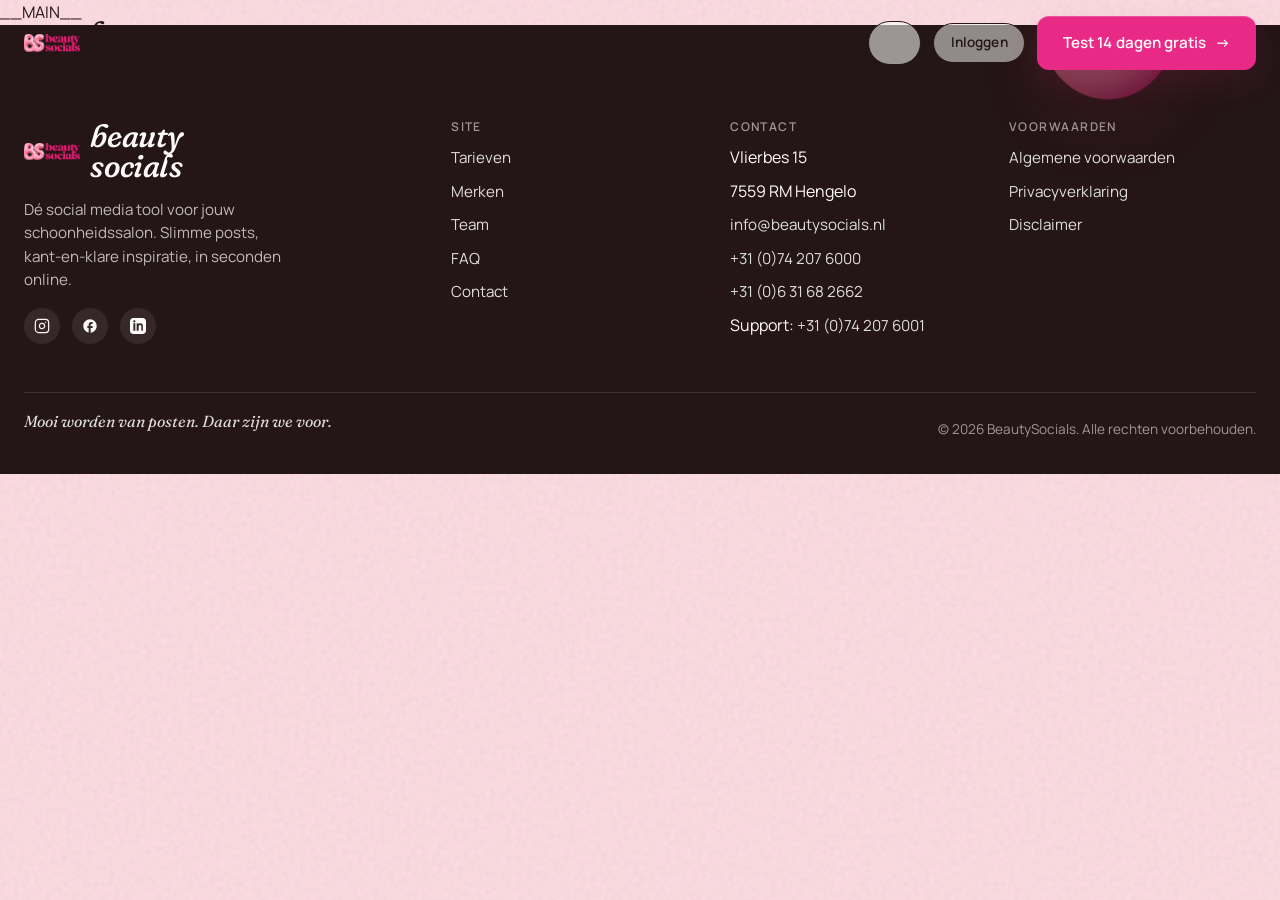
==== _template.html @ a3d49ba5 "Initial commit: BeautySocials marketingsite 6 pagina (homepage, tarieven, merken, team, FAQ, contact" ====
<!doctype html>
<html lang="nl">
<head>
  <meta charset="utf-8" />
  <meta name="viewport" content="width=device-width, initial-scale=1" />
  <meta name="theme-color" content="#f4cad6" />
  <title>__TITLE__ — BeautySocials</title>
  <meta name="description" content="__DESCRIPTION__" />
  <link rel="icon" type="image/png" href="assets/images/logo-bs-roze.png" />
  <link rel="preconnect" href="https://fonts.googleapis.com" />
  <link rel="preconnect" href="https://fonts.gstatic.com" crossorigin />
  <link
    href="https://fonts.googleapis.com/css2?family=Fraunces:ital,opsz,wght,SOFT,WONK@0,9..144,300..900,30..100,0..1;1,9..144,300..900,30..100,0..1&family=Manrope:wght@400..800&display=swap"
    rel="stylesheet"
  />
  <link rel="stylesheet" href="assets/css/styles.css" />
</head>
<body>
  <header class="site-header">
    <div class="wrap nav-row">
      <a class="brand" href="index.html" aria-label="BeautySocials home">
        <img class="brand-logo" src="assets/images/logo-bs-roze.png" alt="" />
        <span class="brand-text">beauty<br />socials</span>
      </a>
      <nav class="nav-primary" aria-label="Hoofdnavigatie">
        <a href="tarieven.html" __ACTIVE_TARIEVEN__>Tarieven</a>
        <a href="merken.html" __ACTIVE_MERKEN__>Merken</a>
        <a href="team.html" __ACTIVE_TEAM__>Team</a>
        <a href="faq.html" __ACTIVE_FAQ__>FAQ</a>
        <a href="contact.html" __ACTIVE_CONTACT__>Contact</a>
      </nav>
      <div class="nav-cta">
        <a href="tel:+31742076000" class="btn btn-icon" aria-label="Bel ons">
          <svg width="18" height="18" viewBox="0 0 24 24" fill="none" stroke="currentColor" stroke-width="1.8" stroke-linecap="round" stroke-linejoin="round" aria-hidden="true">
            <path d="M22 16.92v3a2 2 0 0 1-2.18 2 19.79 19.79 0 0 1-8.63-3.07 19.5 19.5 0 0 1-6-6 19.79 19.79 0 0 1-3.07-8.67A2 2 0 0 1 4.11 2h3a2 2 0 0 1 2 1.72 12.84 12.84 0 0 0 .7 2.81 2 2 0 0 1-.45 2.11L8.09 9.91a16 16 0 0 0 6 6l1.27-1.27a2 2 0 0 1 2.11-.45 12.84 12.84 0 0 0 2.81.7A2 2 0 0 1 22 16.92z" />
          </svg>
        </a>
        <a href="#login" class="btn btn-pill">Inloggen</a>
        <a href="contact.html#trial" class="btn btn-primary" data-magnetic>
          Test 14 dagen gratis
          <span class="btn-arrow">→</span>
        </a>
        <button class="nav-toggle" aria-label="Menu openen of sluiten" aria-expanded="false">
          <span></span><span></span><span></span>
        </button>
      </div>
    </div>
  </header>

  <div class="mobile-menu" aria-hidden="true">
    <a href="tarieven.html">Tarieven</a>
    <a href="merken.html">Merken</a>
    <a href="team.html">Team</a>
    <a href="faq.html">FAQ</a>
    <a href="contact.html">Contact</a>
    <div class="menu-cta">
      <a href="#login" class="btn btn-pill">Inloggen</a>
      <a href="contact.html#trial" class="btn btn-primary">Test 14 dagen gratis</a>
    </div>
  </div>

  <main>
    __MAIN__
  </main>

  <footer class="site-footer">
    <span class="bubble footer-bubble float-c delay-2" data-bubble="blob" style="--rot:-12deg; width:140px; height:140px; top:-60px; right:8%; opacity:0.4;"></span>
    <div class="wrap">
      <div class="footer-grid">
        <div class="footer-brand">
          <a class="brand" href="index.html" aria-label="BeautySocials home">
            <img class="brand-logo" src="assets/images/logo-bs-roze.png" alt="" />
            <span class="brand-text" style="color: var(--paper);">beauty<br />socials</span>
          </a>
          <p>Dé social media tool voor jouw schoonheidssalon. Slimme posts, kant-en-klare inspiratie, in seconden online.</p>
          <div class="socials" aria-label="Volg ons">
            <a href="#" aria-label="Instagram">
              <svg viewBox="0 0 24 24" fill="none" stroke="currentColor" stroke-width="1.8" stroke-linecap="round" stroke-linejoin="round" aria-hidden="true"><rect x="2" y="2" width="20" height="20" rx="5" ry="5"/><path d="M16 11.37A4 4 0 1 1 12.63 8 4 4 0 0 1 16 11.37z"/><line x1="17.5" y1="6.5" x2="17.51" y2="6.5"/></svg>
            </a>
            <a href="#" aria-label="Facebook">
              <svg viewBox="0 0 24 24" fill="currentColor" aria-hidden="true"><path d="M22 12c0-5.52-4.48-10-10-10S2 6.48 2 12c0 4.84 3.44 8.87 8 9.8V15H8v-3h2V9.5C10 7.57 11.57 6 13.5 6H16v3h-2c-.55 0-1 .45-1 1v2h3v3h-3v6.95c5.05-.5 9-4.76 9-9.95z"/></svg>
            </a>
            <a href="#" aria-label="LinkedIn">
              <svg viewBox="0 0 24 24" fill="currentColor" aria-hidden="true"><path d="M19 0h-14c-2.76 0-5 2.24-5 5v14c0 2.76 2.24 5 5 5h14c2.76 0 5-2.24 5-5v-14c0-2.76-2.24-5-5-5zm-11 19h-3v-11h3v11zm-1.5-12.27c-.97 0-1.75-.79-1.75-1.76s.78-1.76 1.75-1.76 1.75.79 1.75 1.76-.78 1.76-1.75 1.76zm13.5 12.27h-3v-5.6c0-1.34-.03-3.07-1.87-3.07-1.87 0-2.16 1.46-2.16 2.97v5.7h-3v-11h2.88v1.5h.04c.4-.76 1.38-1.56 2.84-1.56 3.04 0 3.6 2 3.6 4.6v6.46z"/></svg>
            </a>
          </div>
        </div>
        <div class="footer-col">
          <h5>Site</h5>
          <ul>
            <li><a href="tarieven.html">Tarieven</a></li>
            <li><a href="merken.html">Merken</a></li>
            <li><a href="team.html">Team</a></li>
            <li><a href="faq.html">FAQ</a></li>
            <li><a href="contact.html">Contact</a></li>
          </ul>
        </div>
        <div class="footer-col">
          <h5>Contact</h5>
          <ul>
            <li>Vlierbes 15</li>
            <li>7559 RM Hengelo</li>
            <li><a href="mailto:info@beautysocials.nl">info@beautysocials.nl</a></li>
            <li><a href="tel:+31742076000">+31 (0)74 207 6000</a></li>
            <li><a href="tel:+31631682662">+31 (0)6 31 68 2662</a></li>
            <li>Support: <a href="tel:+31742076001">+31 (0)74 207 6001</a></li>
          </ul>
        </div>
        <div class="footer-col">
          <h5>Voorwaarden</h5>
          <ul>
            <li><a href="#">Algemene voorwaarden</a></li>
            <li><a href="#">Privacyverklaring</a></li>
            <li><a href="#">Disclaimer</a></li>
          </ul>
        </div>
      </div>
      <div class="footer-bottom">
        <p class="one-liner">Mooi worden van posten. Daar zijn we voor.</p>
        <span>© 2026 BeautySocials. Alle rechten voorbehouden.</span>
      </div>
    </div>
  </footer>

  <script src="assets/js/main.js" defer></script>
</body>
</html>
---- assets/css/styles.css ----
/* ============================================================
   BeautySocials — design tokens en globale stijlen
   ============================================================ */

:root {
  /* Roze schaal */
  --blush-50:   oklch(0.985 0.008 8);
  --blush-100:  oklch(0.965 0.020 8);
  --blush-200:  oklch(0.935 0.040 6);
  --blush-300:  oklch(0.890 0.065 6);
  --blush-400:  oklch(0.820 0.090 4);
  --blush-500:  oklch(0.720 0.140 2);
  --bs-pink:    oklch(0.620 0.230 358);
  --bs-pink-deep: oklch(0.510 0.240 0);
  --bs-pink-soft: oklch(0.770 0.180 6);

  /* Neutralen — getint */
  --ink:        oklch(0.215 0.025 12);
  --ink-soft:   oklch(0.380 0.030 12);
  --mute:       oklch(0.620 0.020 14);
  --paper:      oklch(0.992 0.005 30);
  --paper-warm: oklch(0.978 0.012 30);

  /* Functioneel */
  --success:    oklch(0.700 0.150 155);

  /* Typografie */
  --font-display: "Fraunces", "Times New Roman", Georgia, serif;
  --font-body:    "Manrope", -apple-system, BlinkMacSystemFont, "Segoe UI", system-ui, sans-serif;

  /* Schaal */
  --fs-xs:    0.75rem;
  --fs-sm:    0.875rem;
  --fs-base:  1rem;
  --fs-md:    1.1875rem;
  --fs-lg:    1.5rem;
  --fs-xl:    2rem;
  --fs-2xl:   2.75rem;
  --fs-3xl:   3.75rem;
  --fs-4xl:   5.5rem;
  --fs-5xl:   7.5rem;
  --fs-6xl:   10rem;

  /* Spacing */
  --s-1:   0.25rem;
  --s-2:   0.5rem;
  --s-3:   0.75rem;
  --s-4:   1rem;
  --s-5:   1.5rem;
  --s-6:   2rem;
  --s-7:   3rem;
  --s-8:   4.5rem;
  --s-9:   6rem;
  --s-10:  9rem;
  --s-11:  12rem;
  --s-12:  15rem;

  /* Layout */
  --max-wide:  80rem;
  --max-text:  55rem;
  --max-form:  40rem;

  /* Radii */
  --r-sm:  6px;
  --r-md:  12px;
  --r-lg:  20px;
  --r-xl:  32px;
  --r-pill: 999px;

  /* Schaduwen — roze-getint */
  --shadow-1: 0 2px 6px oklch(0.55 0.18 4 / 0.08);
  --shadow-2: 0 12px 32px oklch(0.55 0.18 4 / 0.14);
  --shadow-3: 0 28px 60px oklch(0.55 0.18 4 / 0.22);
  --shadow-glow: 0 0 80px oklch(0.62 0.23 358 / 0.35);

  /* Easing en timings */
  --ease-out: cubic-bezier(0.16, 1, 0.3, 1);
  --ease-in-out: cubic-bezier(0.83, 0, 0.17, 1);
  --t-1: 200ms;
  --t-2: 380ms;
  --t-3: 700ms;
  --t-4: 1200ms;
}

/* ============================================================
   Reset & basics
   ============================================================ */

*, *::before, *::after { box-sizing: border-box; }

html {
  -webkit-text-size-adjust: 100%;
  text-rendering: optimizeLegibility;
  -webkit-font-smoothing: antialiased;
  -moz-osx-font-smoothing: grayscale;
  scroll-behavior: smooth;
}

body {
  margin: 0;
  font-family: var(--font-body);
  font-size: var(--fs-base);
  line-height: 1.55;
  color: var(--ink);
  background: var(--blush-200);
  font-weight: 400;
  overflow-x: hidden;
  /* Subtiele grain overlay */
  position: relative;
}

body::before {
  content: "";
  position: fixed;
  inset: 0;
  background-image: url("data:image/svg+xml;utf8,<svg xmlns='http://www.w3.org/2000/svg' viewBox='0 0 200 200'><filter id='n'><feTurbulence type='fractalNoise' baseFrequency='0.85' numOctaves='2' stitchTiles='stitch'/><feColorMatrix values='0 0 0 0 0 0 0 0 0 0 0 0 0 0 0 0 0 0 0.6 0'/></filter><rect width='100%25' height='100%25' filter='url(%23n)' opacity='0.5'/></svg>");
  opacity: 0.18;
  mix-blend-mode: multiply;
  pointer-events: none;
  z-index: 1;
}

main, header, footer, section {
  position: relative;
  z-index: 2;
}

img, svg, video {
  display: block;
  max-width: 100%;
  height: auto;
}

a {
  color: inherit;
  text-decoration: none;
  transition: color var(--t-1) var(--ease-out);
}

a:hover {
  color: var(--bs-pink-deep);
}

button {
  font-family: inherit;
  font-size: inherit;
  border: 0;
  background: none;
  color: inherit;
  cursor: pointer;
  padding: 0;
}

ul, ol { padding: 0; margin: 0; list-style: none; }

p { margin: 0 0 1rem; max-width: var(--max-text); }

h1, h2, h3, h4, h5 {
  font-family: var(--font-display);
  font-weight: 500;
  font-style: italic;
  font-variation-settings: "opsz" 96, "SOFT" 100, "WONK" 1;
  line-height: 1.02;
  letter-spacing: -0.015em;
  margin: 0 0 0.4em;
  color: var(--ink);
}

h1 { font-size: clamp(2.75rem, 7vw, 5.5rem); }
h2 { font-size: clamp(2.25rem, 5.2vw, 3.75rem); }
h3 { font-size: clamp(1.5rem, 2.4vw, 2rem); }
h4 { font-size: var(--fs-lg); }

::selection {
  background: var(--bs-pink);
  color: var(--paper);
}

/* ============================================================
   Layout primitives
   ============================================================ */

.wrap {
  width: 100%;
  max-width: var(--max-wide);
  margin: 0 auto;
  padding: 0 var(--s-5);
}

.wrap-tight {
  width: 100%;
  max-width: var(--max-text);
  margin: 0 auto;
  padding: 0 var(--s-5);
}

.section {
  padding: var(--s-10) 0;
  position: relative;
}

.section-tight { padding: var(--s-8) 0; }
.section-loose { padding: var(--s-11) 0; }

.bg-blush  { background: var(--blush-200); }
.bg-canvas { background: var(--blush-300); }
.bg-paper  { background: var(--paper); }
.bg-warm   { background: var(--paper-warm); }
.bg-deep   { background: var(--bs-pink); color: var(--paper); }

.eyebrow {
  font-family: var(--font-body);
  font-weight: 600;
  font-size: var(--fs-xs);
  letter-spacing: 0.16em;
  text-transform: uppercase;
  color: var(--bs-pink-deep);
  font-style: normal;
  display: inline-flex;
  align-items: center;
  gap: 0.6em;
}

.eyebrow::before {
  content: "";
  width: 14px;
  height: 1.5px;
  background: var(--bs-pink-deep);
}

.lead {
  font-size: var(--fs-md);
  line-height: 1.5;
  color: var(--ink-soft);
  max-width: 38ch;
}

.kicker {
  font-family: var(--font-display);
  font-style: italic;
  font-variation-settings: "opsz" 60, "SOFT" 100, "WONK" 1;
  font-weight: 400;
  color: var(--bs-pink);
}

/* ============================================================
   Knoppen
   ============================================================ */

.btn {
  display: inline-flex;
  align-items: center;
  justify-content: center;
  gap: 0.55rem;
  padding: 0.95rem 1.6rem;
  font-family: var(--font-body);
  font-weight: 600;
  font-size: 0.95rem;
  letter-spacing: 0.005em;
  border-radius: var(--r-md);
  cursor: pointer;
  transition: transform var(--t-1) var(--ease-out), box-shadow var(--t-1) var(--ease-out), background var(--t-1) var(--ease-out);
  white-space: nowrap;
  position: relative;
  isolation: isolate;
}

.btn-primary {
  background: var(--bs-pink);
  color: var(--paper);
  box-shadow: var(--shadow-2), inset 0 1px 0 oklch(1 0 0 / 0.18);
}

.btn-primary:hover {
  transform: translateY(-2px) scale(1.015);
  box-shadow: var(--shadow-3), 0 0 50px oklch(0.62 0.23 358 / 0.45), inset 0 1px 0 oklch(1 0 0 / 0.22);
  color: var(--paper);
}

.btn-ghost {
  background: transparent;
  color: var(--ink);
  border: 1.5px solid var(--ink);
}

.btn-ghost:hover {
  background: var(--ink);
  color: var(--paper);
  transform: translateY(-2px);
}

.btn-pill {
  border-radius: var(--r-pill);
  padding: 0.55rem 1.05rem;
  font-size: 0.85rem;
  background: oklch(1 0 0 / 0.5);
  border: 1.5px solid var(--ink);
}

.btn-pill:hover {
  background: var(--ink);
  color: var(--paper);
}

.btn-icon {
  width: 44px;
  height: 44px;
  border-radius: var(--r-pill);
  background: oklch(1 0 0 / 0.55);
  border: 1.5px solid var(--ink);
}

.btn-icon:hover {
  background: var(--ink);
  color: var(--paper);
}

.btn .btn-arrow {
  transition: transform var(--t-1) var(--ease-out);
}

.btn:hover .btn-arrow {
  transform: translateX(4px);
}

/* ============================================================
   Header / Navigatie
   ============================================================ */

.site-header {
  position: fixed;
  top: 0;
  left: 0;
  right: 0;
  z-index: 100;
  padding: var(--s-4) 0;
  transition: background var(--t-2) var(--ease-out), backdrop-filter var(--t-2) var(--ease-out), padding var(--t-2) var(--ease-out);
}

.site-header.is-scrolled {
  background: oklch(0.965 0.020 8 / 0.85);
  backdrop-filter: saturate(180%) blur(14px);
  -webkit-backdrop-filter: saturate(180%) blur(14px);
  padding: var(--s-3) 0;
  box-shadow: 0 1px 0 oklch(0.55 0.18 4 / 0.08);
}

.nav-row {
  display: flex;
  align-items: center;
  justify-content: space-between;
  gap: var(--s-5);
}

.brand {
  display: flex;
  align-items: center;
  gap: 0.65rem;
  text-decoration: none;
  color: var(--ink);
}

.brand-logo {
  width: 56px;
  height: auto;
}

.brand-text {
  font-family: var(--font-display);
  font-style: italic;
  font-weight: 500;
  font-variation-settings: "opsz" 60, "SOFT" 100, "WONK" 1;
  font-size: 1.55rem;
  line-height: 0.95;
  letter-spacing: -0.012em;
}

.nav-primary {
  display: flex;
  align-items: center;
  gap: var(--s-5);
}

.nav-primary a {
  font-weight: 500;
  font-size: 0.95rem;
  position: relative;
  padding: 0.4rem 0;
}

.nav-primary a::after {
  content: "";
  position: absolute;
  left: 0; right: 0; bottom: -2px;
  height: 1.5px;
  background: var(--bs-pink-deep);
  transform: scaleX(0);
  transform-origin: left;
  transition: transform var(--t-1) var(--ease-out);
}

.nav-primary a:hover::after,
.nav-primary a.is-active::after {
  transform: scaleX(1);
}

.nav-cta {
  display: flex;
  align-items: center;
  gap: var(--s-3);
}

.nav-toggle {
  display: none;
  width: 44px;
  height: 44px;
  border-radius: var(--r-pill);
  border: 1.5px solid var(--ink);
  background: oklch(1 0 0 / 0.55);
  position: relative;
}

.nav-toggle span {
  display: block;
  width: 18px;
  height: 1.5px;
  background: var(--ink);
  margin: 4px auto;
  transition: transform var(--t-1) var(--ease-out), opacity var(--t-1) var(--ease-out);
}

@media (max-width: 960px) {
  .nav-primary,
  .nav-cta .btn:not(.btn-icon) { display: none; }
  .nav-toggle { display: block; }
}

/* Mobile menu overlay */
.mobile-menu {
  position: fixed;
  inset: 0;
  z-index: 95;
  background: var(--blush-200);
  display: flex;
  flex-direction: column;
  justify-content: center;
  align-items: center;
  gap: var(--s-5);
  opacity: 0;
  pointer-events: none;
  transform: translateY(-2%);
  transition: opacity var(--t-2) var(--ease-out), transform var(--t-2) var(--ease-out);
}

.mobile-menu.is-open {
  opacity: 1;
  pointer-events: auto;
  transform: none;
}

.mobile-menu a {
  font-family: var(--font-display);
  font-style: italic;
  font-weight: 500;
  font-size: clamp(2rem, 8vw, 3.5rem);
  font-variation-settings: "opsz" 60;
  letter-spacing: -0.015em;
}

.mobile-menu .menu-cta {
  margin-top: var(--s-5);
  display: flex;
  flex-direction: column;
  gap: var(--s-3);
  align-items: center;
}

body.menu-open { overflow: hidden; }

/* Geanimeerde toggle naar X */
.nav-toggle.is-open span:nth-child(1) {
  transform: translateY(5.5px) rotate(45deg);
}
.nav-toggle.is-open span:nth-child(2) {
  opacity: 0;
}
.nav-toggle.is-open span:nth-child(3) {
  transform: translateY(-5.5px) rotate(-45deg);
}

/* ============================================================
   Hero
   ============================================================ */

.hero {
  padding: calc(var(--s-12) + 2rem) 0 var(--s-11);
  position: relative;
  overflow: hidden;
  background: linear-gradient(180deg, var(--blush-200) 0%, var(--blush-300) 100%);
}

.hero-grid {
  display: grid;
  grid-template-columns: 1.05fr 0.95fr;
  gap: var(--s-7);
  align-items: center;
  position: relative;
  z-index: 5;
}

.hero-eyebrow { margin-bottom: var(--s-4); }

.hero h1 {
  font-size: clamp(2.5rem, 6.5vw, 5.25rem);
  margin-bottom: var(--s-5);
  font-variation-settings: "opsz" 144, "SOFT" 100, "WONK" 1;
}

.hero h1 .accent {
  color: var(--bs-pink);
  font-style: italic;
}

.hero p.lead {
  margin-bottom: var(--s-6);
  font-size: clamp(1rem, 1.5vw, 1.225rem);
  max-width: 44ch;
}

.hero-cta {
  display: flex;
  gap: var(--s-3);
  flex-wrap: wrap;
  margin-bottom: var(--s-6);
}

.hero-meta {
  display: flex;
  gap: var(--s-5);
  align-items: center;
  font-size: var(--fs-sm);
  color: var(--ink-soft);
  flex-wrap: wrap;
}

.hero-meta strong {
  color: var(--ink);
  font-weight: 600;
}

.hero-visual {
  position: relative;
  aspect-ratio: 1 / 1.15;
}

@media (max-width: 880px) {
  .hero-grid {
    grid-template-columns: 1fr;
    gap: var(--s-6);
  }
  .hero-visual {
    aspect-ratio: 1 / 1;
    max-width: 540px;
    margin: 0 auto;
  }
}

/* ============================================================
   Bubbles — 3D Y2K decor
   ============================================================ */

.bubble {
  position: absolute;
  pointer-events: none;
  filter: drop-shadow(0 22px 40px oklch(0.55 0.18 4 / 0.32));
  will-change: transform;
}

.bubble svg { overflow: visible; }

/* Floating loops — verschillende phase per bubble */
@keyframes floatA {
  0%, 100% { transform: translate3d(0, 0, 0) rotate(var(--rot, 0deg)); }
  50%      { transform: translate3d(0, -22px, 0) rotate(calc(var(--rot, 0deg) + 4deg)); }
}
@keyframes floatB {
  0%, 100% { transform: translate3d(0, 0, 0) rotate(var(--rot, 0deg)); }
  50%      { transform: translate3d(8px, -16px, 0) rotate(calc(var(--rot, 0deg) - 5deg)); }
}
@keyframes floatC {
  0%, 100% { transform: translate3d(0, 0, 0) rotate(var(--rot, 0deg)); }
  50%      { transform: translate3d(-10px, -28px, 0) rotate(calc(var(--rot, 0deg) + 6deg)); }
}

.bubble.float-a { animation: floatA 7s ease-in-out infinite; }
.bubble.float-b { animation: floatB 9s ease-in-out infinite; }
.bubble.float-c { animation: floatC 11s ease-in-out infinite; }

.bubble.delay-1 { animation-delay: -1.2s; }
.bubble.delay-2 { animation-delay: -2.5s; }
.bubble.delay-3 { animation-delay: -3.8s; }
.bubble.delay-4 { animation-delay: -5.1s; }

/* Phone mockup */
.phone-frame {
  position: relative;
  width: 100%;
  max-width: 320px;
  aspect-ratio: 9 / 19;
  border-radius: 44px;
  background: oklch(0.18 0.02 14);
  padding: 12px;
  box-shadow:
    0 30px 80px oklch(0.55 0.18 4 / 0.30),
    0 0 0 6px oklch(0.18 0.02 14),
    inset 0 0 0 2px oklch(0.30 0.04 14);
  transform-style: preserve-3d;
}

.phone-screen {
  width: 100%;
  height: 100%;
  border-radius: 32px;
  overflow: hidden;
  background: var(--paper);
  position: relative;
}

.phone-notch {
  position: absolute;
  top: 14px;
  left: 50%;
  transform: translateX(-50%);
  width: 96px;
  height: 28px;
  background: oklch(0.18 0.02 14);
  border-radius: 999px;
  z-index: 5;
}

.phone-grid {
  display: grid;
  grid-template-columns: repeat(3, 1fr);
  gap: 4px;
  padding: 56px 8px 12px;
  height: 100%;
}

.phone-tile {
  aspect-ratio: 1;
  border-radius: 8px;
  background: linear-gradient(135deg, var(--blush-300), var(--blush-500));
  position: relative;
  overflow: hidden;
}

.phone-tile::before {
  content: "";
  position: absolute;
  inset: 0;
  background: radial-gradient(circle at 30% 30%, oklch(1 0 0 / 0.4), transparent 60%);
}

/* ============================================================
   Statement / Quote sectie
   ============================================================ */

.statement {
  padding: var(--s-10) 0;
  text-align: center;
  position: relative;
}

.statement blockquote {
  font-family: var(--font-display);
  font-style: italic;
  font-weight: 400;
  font-size: clamp(2rem, 5.5vw, 4.25rem);
  line-height: 1.05;
  letter-spacing: -0.02em;
  font-variation-settings: "opsz" 96, "SOFT" 100, "WONK" 1;
  margin: 0 auto;
  max-width: 22ch;
  color: var(--ink);
}

.statement blockquote .glow {
  color: var(--bs-pink);
  position: relative;
  display: inline-block;
}

/* ============================================================
   USP / Feature lijsten
   ============================================================ */

.feature-list {
  display: grid;
  gap: var(--s-4);
}

.feature-item {
  display: grid;
  grid-template-columns: 32px 1fr;
  gap: var(--s-3);
  padding: var(--s-3) 0;
  border-bottom: 1px solid oklch(0.55 0.18 4 / 0.15);
  align-items: baseline;
}

.feature-item:last-child { border-bottom: 0; }

.feature-marker {
  width: 22px;
  height: 22px;
  color: var(--bs-pink);
}

.feature-title {
  font-weight: 600;
  font-size: var(--fs-md);
  display: inline;
  color: var(--ink);
  margin-right: 0.4em;
}

.feature-text {
  color: var(--ink-soft);
  font-size: 0.97rem;
  line-height: 1.5;
}

/* ============================================================
   Pakketten / Tarieven kaarten
   ============================================================ */

.tarieven-grid {
  display: grid;
  grid-template-columns: repeat(3, 1fr);
  gap: var(--s-4);
  align-items: stretch;
}

@media (max-width: 920px) {
  .tarieven-grid { grid-template-columns: 1fr; }
}

.tarief {
  background: var(--paper);
  border-radius: var(--r-xl);
  padding: var(--s-6);
  display: flex;
  flex-direction: column;
  position: relative;
  overflow: hidden;
  transition: transform var(--t-2) var(--ease-out), box-shadow var(--t-2) var(--ease-out);
  box-shadow: var(--shadow-1);
}

.tarief:hover {
  transform: translateY(-6px);
  box-shadow: var(--shadow-3);
}

.tarief.is-featured {
  background: var(--bs-pink);
  color: var(--paper);
  transform: scale(1.04);
  z-index: 2;
  box-shadow: var(--shadow-3), 0 0 80px oklch(0.62 0.23 358 / 0.4);
}

.tarief.is-featured:hover {
  transform: scale(1.04) translateY(-6px);
}

.tarief.is-featured .tarief-name,
.tarief.is-featured .tarief-tagline,
.tarief.is-featured .tarief-price,
.tarief.is-featured li,
.tarief.is-featured .tarief-meta {
  color: var(--paper);
}

.tarief-badge {
  position: absolute;
  top: var(--s-4);
  right: var(--s-4);
  background: oklch(1 0 0 / 0.18);
  color: var(--paper);
  padding: 0.35rem 0.75rem;
  border-radius: var(--r-pill);
  font-size: var(--fs-xs);
  font-weight: 600;
  letter-spacing: 0.08em;
  text-transform: uppercase;
}

.tarief-name {
  font-family: var(--font-display);
  font-style: italic;
  font-weight: 500;
  font-size: 2.5rem;
  font-variation-settings: "opsz" 96;
  margin-bottom: 0;
  color: var(--bs-pink);
  line-height: 1;
}

.tarief-tagline {
  font-size: var(--fs-sm);
  color: var(--ink-soft);
  margin-top: 0.3rem;
  margin-bottom: var(--s-5);
  font-style: italic;
}

.tarief-price {
  display: flex;
  align-items: baseline;
  gap: 0.3rem;
  margin-bottom: var(--s-5);
  padding-bottom: var(--s-4);
  border-bottom: 1px solid oklch(0.55 0.18 4 / 0.15);
  color: var(--ink);
}

.tarief.is-featured .tarief-price {
  border-bottom-color: oklch(1 0 0 / 0.22);
}

.tarief-price-amount {
  font-family: var(--font-display);
  font-weight: 500;
  font-style: italic;
  font-size: 3.25rem;
  font-variation-settings: "opsz" 96;
  line-height: 1;
}

.tarief-price-period {
  font-size: var(--fs-sm);
  color: var(--ink-soft);
}

.tarief.is-featured .tarief-price-period {
  color: oklch(1 0 0 / 0.78);
}

.tarief ul {
  display: grid;
  gap: var(--s-3);
  margin-bottom: var(--s-5);
  flex: 1;
}

.tarief li {
  display: grid;
  grid-template-columns: 18px 1fr;
  gap: 0.7rem;
  font-size: 0.93rem;
  align-items: baseline;
  color: var(--ink);
}

.tarief li svg {
  width: 16px;
  height: 16px;
  margin-top: 4px;
  color: var(--bs-pink);
}

.tarief.is-featured li svg { color: var(--paper); }

.tarief-meta {
  font-size: var(--fs-xs);
  color: var(--ink-soft);
  margin-top: var(--s-3);
  font-style: italic;
}

/* ============================================================
   Partner streamer
   ============================================================ */

.partner-strip {
  background: var(--ink);
  color: var(--paper);
  padding: var(--s-7) 0;
  overflow: hidden;
  position: relative;
}

.partner-strip::before,
.partner-strip::after {
  content: "";
  position: absolute;
  top: 0;
  bottom: 0;
  width: 120px;
  z-index: 2;
  pointer-events: none;
}
.partner-strip::before {
  left: 0;
  background: linear-gradient(90deg, var(--ink), transparent);
}
.partner-strip::after {
  right: 0;
  background: linear-gradient(-90deg, var(--ink), transparent);
}

.marquee {
  display: flex;
  gap: var(--s-6);
  animation: marquee 38s linear infinite;
  width: max-content;
}

.marquee-item {
  font-family: var(--font-display);
  font-style: italic;
  font-weight: 400;
  font-size: 2.25rem;
  letter-spacing: -0.01em;
  white-space: nowrap;
  display: flex;
  align-items: center;
  gap: var(--s-6);
  color: var(--paper);
  font-variation-settings: "opsz" 96;
}

.marquee-item::after {
  content: "✦";
  color: var(--bs-pink);
  font-size: 1.35rem;
}

@keyframes marquee {
  to { transform: translateX(-50%); }
}

/* ============================================================
   FAQ accordion
   ============================================================ */

.faq-list {
  display: grid;
  gap: 2px;
  background: oklch(0.55 0.18 4 / 0.18);
  border-radius: var(--r-lg);
  overflow: hidden;
}

.faq-item {
  background: var(--paper);
}

.faq-summary {
  padding: var(--s-5) var(--s-6);
  cursor: pointer;
  display: grid;
  grid-template-columns: 1fr 32px;
  gap: var(--s-4);
  align-items: center;
  font-family: var(--font-display);
  font-style: italic;
  font-variation-settings: "opsz" 60;
  font-weight: 500;
  font-size: clamp(1.2rem, 2.2vw, 1.55rem);
  list-style: none;
  transition: color var(--t-1) var(--ease-out);
}

.faq-summary::-webkit-details-marker { display: none; }

.faq-toggle {
  width: 32px;
  height: 32px;
  border-radius: var(--r-pill);
  background: var(--blush-200);
  display: flex;
  align-items: center;
  justify-content: center;
  position: relative;
  transition: background var(--t-1) var(--ease-out), transform var(--t-2) var(--ease-out);
}

.faq-toggle::before,
.faq-toggle::after {
  content: "";
  position: absolute;
  background: var(--bs-pink-deep);
  border-radius: 1px;
}

.faq-toggle::before {
  width: 12px;
  height: 1.8px;
}

.faq-toggle::after {
  width: 1.8px;
  height: 12px;
  transition: transform var(--t-2) var(--ease-out);
}

.faq-item[open] .faq-toggle::after {
  transform: rotate(90deg);
}

.faq-item[open] .faq-toggle {
  background: var(--bs-pink);
  transform: rotate(90deg);
}

.faq-item[open] .faq-toggle::before,
.faq-item[open] .faq-toggle::after {
  background: var(--paper);
}

.faq-summary:hover {
  color: var(--bs-pink-deep);
}

.faq-body {
  padding: 0 var(--s-6) var(--s-6);
  color: var(--ink-soft);
  max-width: 64ch;
  font-size: 1.02rem;
  line-height: 1.6;
  animation: faqIn 0.5s var(--ease-out);
}

@keyframes faqIn {
  from { opacity: 0; transform: translateY(-6px); }
  to   { opacity: 1; transform: none; }
}

/* ============================================================
   Form
   ============================================================ */

.form {
  display: grid;
  gap: var(--s-5);
}

.form-row {
  display: grid;
  grid-template-columns: repeat(2, 1fr);
  gap: var(--s-4);
}

@media (max-width: 720px) {
  .form-row { grid-template-columns: 1fr; }
}

.field {
  position: relative;
  display: flex;
  flex-direction: column;
  gap: 0.4rem;
}

.field label {
  font-size: var(--fs-xs);
  font-weight: 600;
  letter-spacing: 0.12em;
  text-transform: uppercase;
  color: var(--ink-soft);
}

.field input,
.field textarea,
.field select {
  font-family: var(--font-body);
  font-size: 1.05rem;
  background: transparent;
  border: 0;
  border-bottom: 1.5px solid oklch(0.55 0.18 4 / 0.4);
  padding: 0.6rem 0;
  color: var(--ink);
  transition: border-color var(--t-1) var(--ease-out);
  font-weight: 400;
}

.field input:focus,
.field textarea:focus,
.field select:focus {
  outline: none;
  border-color: var(--bs-pink);
}

.field textarea {
  resize: vertical;
  min-height: 110px;
}

/* ============================================================
   Footer
   ============================================================ */

.site-footer {
  background: var(--ink);
  color: var(--paper);
  padding: var(--s-9) 0 var(--s-5);
  position: relative;
  overflow: hidden;
}

.footer-grid {
  display: grid;
  grid-template-columns: 1.6fr 1fr 1fr 1fr;
  gap: var(--s-6);
}

@media (max-width: 920px) {
  .footer-grid { grid-template-columns: 1fr 1fr; gap: var(--s-6); }
}
@media (max-width: 540px) {
  .footer-grid { grid-template-columns: 1fr; }
}

.footer-brand .brand-text {
  color: var(--paper);
  font-size: 2rem;
}

.footer-brand p {
  color: oklch(1 0 0 / 0.7);
  font-size: 0.95rem;
  margin-top: var(--s-4);
  max-width: 30ch;
}

.footer-col h5 {
  font-family: var(--font-body);
  font-style: normal;
  font-weight: 600;
  letter-spacing: 0.12em;
  text-transform: uppercase;
  font-size: var(--fs-xs);
  color: oklch(1 0 0 / 0.55);
  margin-bottom: var(--s-3);
}

.footer-col ul { display: grid; gap: 0.55rem; }

.footer-col a {
  color: oklch(1 0 0 / 0.85);
  font-size: 0.95rem;
}

.footer-col a:hover {
  color: var(--bs-pink-soft);
}

.footer-bottom {
  margin-top: var(--s-7);
  padding-top: var(--s-4);
  border-top: 1px solid oklch(1 0 0 / 0.12);
  display: flex;
  justify-content: space-between;
  align-items: center;
  flex-wrap: wrap;
  gap: var(--s-3);
  font-size: 0.85rem;
  color: oklch(1 0 0 / 0.55);
}

.footer-bottom .one-liner {
  font-family: var(--font-display);
  font-style: italic;
  color: oklch(1 0 0 / 0.85);
  font-size: 1rem;
  font-variation-settings: "opsz" 24;
}

.socials {
  display: flex;
  gap: var(--s-3);
}

.socials a {
  width: 36px;
  height: 36px;
  border-radius: var(--r-pill);
  background: oklch(1 0 0 / 0.08);
  display: flex;
  align-items: center;
  justify-content: center;
  transition: background var(--t-1) var(--ease-out), transform var(--t-1) var(--ease-out);
}

.socials a:hover {
  background: var(--bs-pink);
  color: var(--paper);
  transform: translateY(-2px);
}

.socials svg {
  width: 16px;
  height: 16px;
}

.footer-bubble {
  position: absolute;
  pointer-events: none;
}

/* ============================================================
   Page transition wipe
   ============================================================ */

.page-wipe {
  position: fixed;
  inset: 0;
  z-index: 200;
  background: var(--bs-pink);
  transform: translateY(100%);
  pointer-events: none;
  display: flex;
  align-items: center;
  justify-content: center;
}

.page-wipe.is-leaving { animation: wipeIn 0.55s var(--ease-out) forwards; }
.page-wipe.is-arriving { animation: wipeOut 0.55s var(--ease-out) forwards; }

@keyframes wipeIn {
  from { transform: translateY(100%); }
  to   { transform: translateY(0); }
}

@keyframes wipeOut {
  from { transform: translateY(0); }
  to   { transform: translateY(-100%); }
}

.page-wipe-mark {
  font-family: var(--font-display);
  font-style: italic;
  font-weight: 500;
  font-size: clamp(4rem, 12vw, 9rem);
  color: var(--paper);
  font-variation-settings: "opsz" 144, "SOFT" 100, "WONK" 1;
  letter-spacing: -0.02em;
}

/* ============================================================
   Reveal animations (GSAP-targeted, JS schakelt visible toe)
   ============================================================ */

[data-reveal] {
  opacity: 0;
  transform: translate3d(0, 28px, 0);
  transition: opacity 1s var(--ease-out), transform 1s var(--ease-out);
}

[data-reveal].is-visible {
  opacity: 1;
  transform: translate3d(0, 0, 0);
}

[data-reveal-stagger] > * {
  opacity: 0;
  transform: translate3d(0, 24px, 0);
}

.split-line {
  display: block;
  overflow: hidden;
}

.split-word {
  display: inline-block;
  overflow: hidden;
  vertical-align: top;
}

.split-word-inner {
  display: inline-block;
  transform: translate3d(0, 110%, 0);
  will-change: transform;
}

.split-ready .split-word-inner {
  transition: transform 1.05s var(--ease-out);
}

.split-revealed .split-word-inner {
  transform: translate3d(0, 0, 0);
}

/* ============================================================
   Reduced motion
   ============================================================ */

@media (prefers-reduced-motion: reduce) {
  *, *::before, *::after {
    animation-duration: 0.001ms !important;
    animation-iteration-count: 1 !important;
    transition-duration: 0.001ms !important;
    scroll-behavior: auto !important;
  }

  [data-reveal],
  [data-reveal-stagger] > * {
    opacity: 1 !important;
    transform: none !important;
  }

  .split-word-inner { transform: none !important; }
}

/* ============================================================
   Utility
   ============================================================ */

.center { text-align: center; }
.mx-auto { margin-left: auto; margin-right: auto; }
.flex { display: flex; }
.flex-col { flex-direction: column; }
.gap-3 { gap: var(--s-3); }
.gap-4 { gap: var(--s-4); }
.gap-5 { gap: var(--s-5); }
.items-center { align-items: center; }
.justify-between { justify-content: space-between; }
.text-pink { color: var(--bs-pink); }
.italic { font-style: italic; }
.serif { font-family: var(--font-display); }

.row {
  display: grid;
  grid-template-columns: 1fr 1fr;
  gap: var(--s-7);
  align-items: center;
}

@media (max-width: 880px) {
  .row { grid-template-columns: 1fr; }
}

.divider-curve {
  display: block;
  width: 100%;
  height: 80px;
}
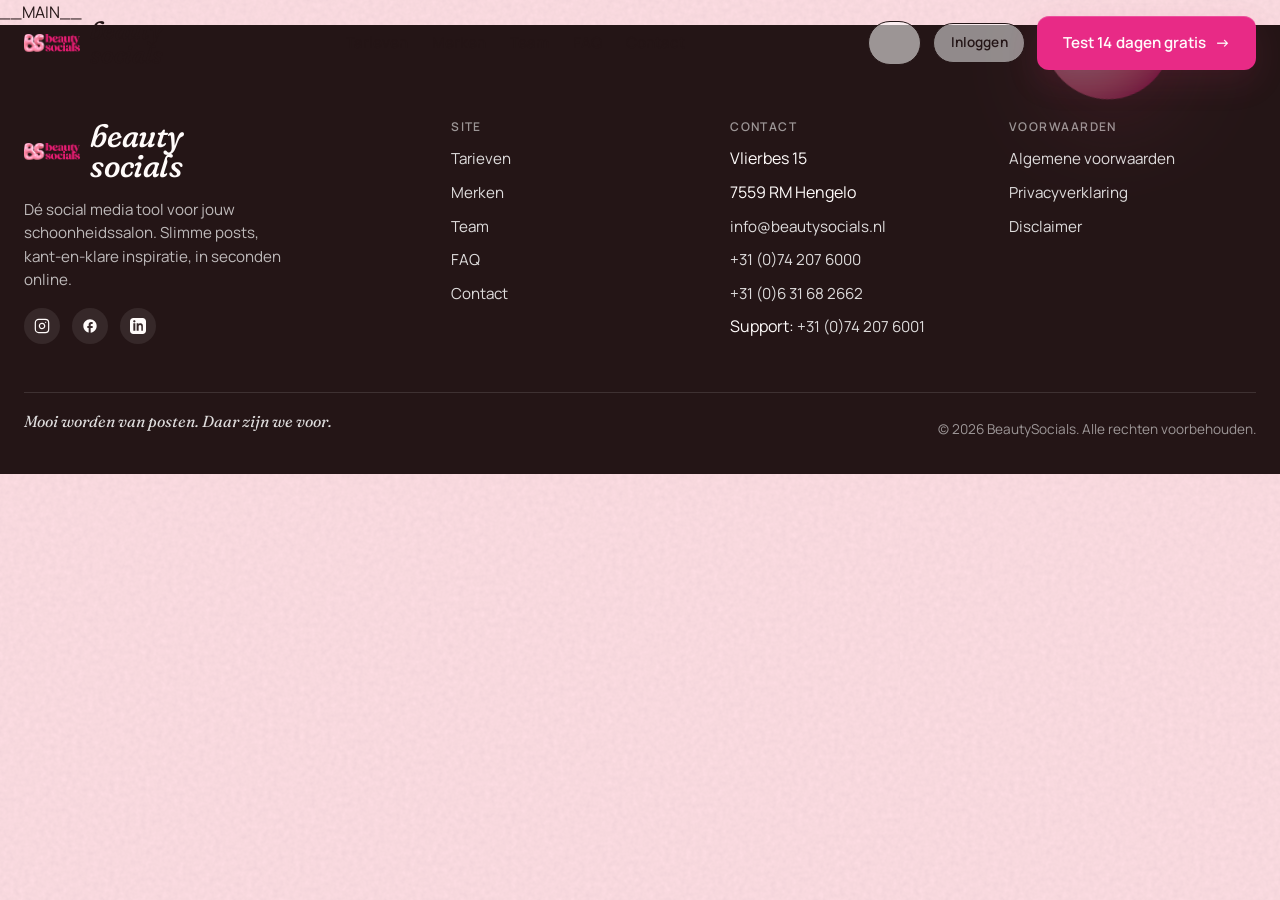
==== commit f5a6dab8: "Fix knoppen, animaties en mobiele layout - Magnetic-knoppen schrijven nu naar --mx/--my CSS-vars zod" ====
--- a/_template.html
+++ b/_template.html
@@ -14,6 +14,7 @@
     rel="stylesheet"
   />
   <link rel="stylesheet" href="assets/css/styles.css" />
+  <script>document.documentElement.classList.add('js');</script>
 </head>
 <body>
   <header class="site-header">
@@ -35,7 +36,7 @@
             <path d="M22 16.92v3a2 2 0 0 1-2.18 2 19.79 19.79 0 0 1-8.63-3.07 19.5 19.5 0 0 1-6-6 19.79 19.79 0 0 1-3.07-8.67A2 2 0 0 1 4.11 2h3a2 2 0 0 1 2 1.72 12.84 12.84 0 0 0 .7 2.81 2 2 0 0 1-.45 2.11L8.09 9.91a16 16 0 0 0 6 6l1.27-1.27a2 2 0 0 1 2.11-.45 12.84 12.84 0 0 0 2.81.7A2 2 0 0 1 22 16.92z" />
           </svg>
         </a>
-        <a href="#login" class="btn btn-pill">Inloggen</a>
+        <a href="contact.html#trial" class="btn btn-pill">Inloggen</a>
         <a href="contact.html#trial" class="btn btn-primary" data-magnetic>
           Test 14 dagen gratis
           <span class="btn-arrow">→</span>
@@ -54,7 +55,7 @@
     <a href="faq.html">FAQ</a>
     <a href="contact.html">Contact</a>
     <div class="menu-cta">
-      <a href="#login" class="btn btn-pill">Inloggen</a>
+      <a href="contact.html#trial" class="btn btn-pill">Inloggen</a>
       <a href="contact.html#trial" class="btn btn-primary">Test 14 dagen gratis</a>
     </div>
   </div>
@@ -74,13 +75,13 @@
           </a>
           <p>Dé social media tool voor jouw schoonheidssalon. Slimme posts, kant-en-klare inspiratie, in seconden online.</p>
           <div class="socials" aria-label="Volg ons">
-            <a href="#" aria-label="Instagram">
+            <a href="#" aria-label="Instagram" data-placeholder data-placeholder-message="Instagram komt binnenkort online">
               <svg viewBox="0 0 24 24" fill="none" stroke="currentColor" stroke-width="1.8" stroke-linecap="round" stroke-linejoin="round" aria-hidden="true"><rect x="2" y="2" width="20" height="20" rx="5" ry="5"/><path d="M16 11.37A4 4 0 1 1 12.63 8 4 4 0 0 1 16 11.37z"/><line x1="17.5" y1="6.5" x2="17.51" y2="6.5"/></svg>
             </a>
-            <a href="#" aria-label="Facebook">
+            <a href="#" aria-label="Facebook" data-placeholder data-placeholder-message="Facebook komt binnenkort online">
               <svg viewBox="0 0 24 24" fill="currentColor" aria-hidden="true"><path d="M22 12c0-5.52-4.48-10-10-10S2 6.48 2 12c0 4.84 3.44 8.87 8 9.8V15H8v-3h2V9.5C10 7.57 11.57 6 13.5 6H16v3h-2c-.55 0-1 .45-1 1v2h3v3h-3v6.95c5.05-.5 9-4.76 9-9.95z"/></svg>
             </a>
-            <a href="#" aria-label="LinkedIn">
+            <a href="#" aria-label="LinkedIn" data-placeholder data-placeholder-message="LinkedIn komt binnenkort online">
               <svg viewBox="0 0 24 24" fill="currentColor" aria-hidden="true"><path d="M19 0h-14c-2.76 0-5 2.24-5 5v14c0 2.76 2.24 5 5 5h14c2.76 0 5-2.24 5-5v-14c0-2.76-2.24-5-5-5zm-11 19h-3v-11h3v11zm-1.5-12.27c-.97 0-1.75-.79-1.75-1.76s.78-1.76 1.75-1.76 1.75.79 1.75 1.76-.78 1.76-1.75 1.76zm13.5 12.27h-3v-5.6c0-1.34-.03-3.07-1.87-3.07-1.87 0-2.16 1.46-2.16 2.97v5.7h-3v-11h2.88v1.5h.04c.4-.76 1.38-1.56 2.84-1.56 3.04 0 3.6 2 3.6 4.6v6.46z"/></svg>
             </a>
           </div>
@@ -109,9 +110,9 @@
         <div class="footer-col">
           <h5>Voorwaarden</h5>
           <ul>
-            <li><a href="#">Algemene voorwaarden</a></li>
-            <li><a href="#">Privacyverklaring</a></li>
-            <li><a href="#">Disclaimer</a></li>
+            <li><a href="#" data-placeholder data-placeholder-message="Algemene voorwaarden pagina volgt binnenkort">Algemene voorwaarden</a></li>
+            <li><a href="#" data-placeholder data-placeholder-message="Privacyverklaring pagina volgt binnenkort">Privacyverklaring</a></li>
+            <li><a href="#" data-placeholder data-placeholder-message="Disclaimer pagina volgt binnenkort">Disclaimer</a></li>
           </ul>
         </div>
       </div>
--- a/assets/css/styles.css
+++ b/assets/css/styles.css
@@ -94,6 +94,7 @@
   -webkit-font-smoothing: antialiased;
   -moz-osx-font-smoothing: grayscale;
   scroll-behavior: smooth;
+  scroll-padding-top: calc(var(--header-h, 80px) + 1rem);
 }
 
 body {
@@ -160,15 +161,21 @@
   font-weight: 500;
   font-style: italic;
   font-variation-settings: "opsz" 96, "SOFT" 100, "WONK" 1;
-  line-height: 1.02;
+  line-height: 1.08;
   letter-spacing: -0.015em;
   margin: 0 0 0.4em;
+  padding-bottom: 0.06em;
   color: var(--ink);
 }
 
-h1 { font-size: clamp(2.75rem, 7vw, 5.5rem); }
-h2 { font-size: clamp(2.25rem, 5.2vw, 3.75rem); }
-h3 { font-size: clamp(1.5rem, 2.4vw, 2rem); }
+blockquote {
+  line-height: 1.1;
+  padding-bottom: 0.08em;
+}
+
+h1 { font-size: clamp(2.25rem, 7vw, 5.5rem); text-wrap: balance; }
+h2 { font-size: clamp(2rem, 5.2vw, 3.75rem); text-wrap: balance; }
+h3 { font-size: clamp(1.4rem, 2.4vw, 2rem); }
 h4 { font-size: var(--fs-lg); }
 
 ::selection {
@@ -259,10 +266,15 @@
   letter-spacing: 0.005em;
   border-radius: var(--r-md);
   cursor: pointer;
-  transition: transform var(--t-1) var(--ease-out), box-shadow var(--t-1) var(--ease-out), background var(--t-1) var(--ease-out);
+  transform: translate3d(var(--mx, 0px), var(--my, 0px), 0);
+  transition: transform 320ms var(--ease-out), box-shadow var(--t-1) var(--ease-out), background var(--t-1) var(--ease-out), color var(--t-1) var(--ease-out);
   white-space: nowrap;
   position: relative;
   isolation: isolate;
+}
+
+[data-magnetic] {
+  transition: transform 200ms var(--ease-out), box-shadow var(--t-1) var(--ease-out), background var(--t-1) var(--ease-out), color var(--t-1) var(--ease-out);
 }
 
 .btn-primary {
@@ -272,9 +284,14 @@
 }
 
 .btn-primary:hover {
-  transform: translateY(-2px) scale(1.015);
+  transform: translate3d(var(--mx, 0px), calc(var(--my, 0px) - 2px), 0) scale(1.015);
   box-shadow: var(--shadow-3), 0 0 50px oklch(0.62 0.23 358 / 0.45), inset 0 1px 0 oklch(1 0 0 / 0.22);
   color: var(--paper);
+}
+
+.btn-primary:focus-visible {
+  outline: none;
+  box-shadow: var(--shadow-3), 0 0 0 3px oklch(0.62 0.23 358 / 0.4), inset 0 1px 0 oklch(1 0 0 / 0.22);
 }
 
 .btn-ghost {
@@ -286,7 +303,12 @@
 .btn-ghost:hover {
   background: var(--ink);
   color: var(--paper);
-  transform: translateY(-2px);
+  transform: translate3d(var(--mx, 0px), calc(var(--my, 0px) - 2px), 0);
+}
+
+.btn-ghost:focus-visible {
+  outline: none;
+  box-shadow: 0 0 0 3px oklch(0.62 0.23 358 / 0.35);
 }
 
 .btn-pill {
@@ -298,6 +320,29 @@
 }
 
 .btn-pill:hover {
+  background: var(--ink);
+  color: var(--paper);
+}
+
+/* Combinaties: kleur en border opnieuw asserten zodat .btn-pill
+   de varianten niet platslaat. */
+.btn-primary.btn-pill {
+  background: var(--bs-pink);
+  color: var(--paper);
+  border-color: transparent;
+}
+.btn-primary.btn-pill:hover {
+  background: var(--bs-pink-deep);
+  color: var(--paper);
+  border-color: transparent;
+}
+
+.btn-ghost.btn-pill {
+  background: transparent;
+  color: var(--ink);
+  border: 1.5px solid var(--ink);
+}
+.btn-ghost.btn-pill:hover {
   background: var(--ink);
   color: var(--paper);
 }
@@ -574,22 +619,25 @@
   pointer-events: none;
   filter: drop-shadow(0 22px 40px oklch(0.55 0.18 4 / 0.32));
   will-change: transform;
+  rotate: var(--rot, 0deg);
+  translate: 0 0;
 }
 
 .bubble svg { overflow: visible; }
 
-/* Floating loops — verschillende phase per bubble */
+/* Floating loops — gebruiken aparte translate/rotate properties
+   zodat parallax (transform) onafhankelijk kan stapelen. */
 @keyframes floatA {
-  0%, 100% { transform: translate3d(0, 0, 0) rotate(var(--rot, 0deg)); }
-  50%      { transform: translate3d(0, -22px, 0) rotate(calc(var(--rot, 0deg) + 4deg)); }
+  0%, 100% { translate: 0 0; rotate: var(--rot, 0deg); }
+  50%      { translate: 0 -22px; rotate: calc(var(--rot, 0deg) + 4deg); }
 }
 @keyframes floatB {
-  0%, 100% { transform: translate3d(0, 0, 0) rotate(var(--rot, 0deg)); }
-  50%      { transform: translate3d(8px, -16px, 0) rotate(calc(var(--rot, 0deg) - 5deg)); }
+  0%, 100% { translate: 0 0; rotate: var(--rot, 0deg); }
+  50%      { translate: 8px -16px; rotate: calc(var(--rot, 0deg) - 5deg); }
 }
 @keyframes floatC {
-  0%, 100% { transform: translate3d(0, 0, 0) rotate(var(--rot, 0deg)); }
-  50%      { transform: translate3d(-10px, -28px, 0) rotate(calc(var(--rot, 0deg) + 6deg)); }
+  0%, 100% { translate: 0 0; rotate: var(--rot, 0deg); }
+  50%      { translate: -10px -28px; rotate: calc(var(--rot, 0deg) + 6deg); }
 }
 
 .bubble.float-a { animation: floatA 7s ease-in-out infinite; }
@@ -675,13 +723,15 @@
   font-family: var(--font-display);
   font-style: italic;
   font-weight: 400;
-  font-size: clamp(2rem, 5.5vw, 4.25rem);
-  line-height: 1.05;
+  font-size: clamp(1.85rem, 5.5vw, 4.25rem);
+  line-height: 1.1;
   letter-spacing: -0.02em;
   font-variation-settings: "opsz" 96, "SOFT" 100, "WONK" 1;
   margin: 0 auto;
   max-width: 22ch;
+  padding: 0.1em 0.15em 0.15em;
   color: var(--ink);
+  text-wrap: balance;
 }
 
 .statement blockquote .glow {
@@ -1227,16 +1277,10 @@
 }
 
 .page-wipe.is-leaving { animation: wipeIn 0.55s var(--ease-out) forwards; }
-.page-wipe.is-arriving { animation: wipeOut 0.55s var(--ease-out) forwards; }
 
 @keyframes wipeIn {
   from { transform: translateY(100%); }
   to   { transform: translateY(0); }
-}
-
-@keyframes wipeOut {
-  from { transform: translateY(0); }
-  to   { transform: translateY(-100%); }
 }
 
 .page-wipe-mark {
@@ -1250,23 +1294,65 @@
 }
 
 /* ============================================================
-   Reveal animations (GSAP-targeted, JS schakelt visible toe)
-   ============================================================ */
-
-[data-reveal] {
+   Toast — placeholder-clicks
+   ============================================================ */
+
+.toast {
+  position: fixed;
+  left: 50%;
+  bottom: 24px;
+  transform: translateX(-50%) translateY(20px);
+  background: var(--ink);
+  color: var(--paper);
+  padding: 0.75rem 1.25rem;
+  border-radius: var(--r-pill);
+  font-family: var(--font-body);
+  font-weight: 500;
+  font-size: 0.92rem;
+  box-shadow: var(--shadow-3);
+  opacity: 0;
+  pointer-events: none;
+  z-index: 220;
+  transition: opacity 320ms var(--ease-out), transform 320ms var(--ease-out);
+  max-width: calc(100vw - 32px);
+  text-align: center;
+}
+
+.toast.is-visible {
+  opacity: 1;
+  transform: translateX(-50%) translateY(0);
+}
+
+/* ============================================================
+   Reveal animations — JS schakelt is-visible toe
+   Pre-hide alleen wanneer JS gedetecteerd is (`.js` op <html>)
+   zodat no-script gebruikers alles meteen zien.
+   ============================================================ */
+
+.js [data-reveal] {
   opacity: 0;
   transform: translate3d(0, 28px, 0);
   transition: opacity 1s var(--ease-out), transform 1s var(--ease-out);
 }
 
-[data-reveal].is-visible {
+.js [data-reveal].is-visible {
   opacity: 1;
   transform: translate3d(0, 0, 0);
 }
 
-[data-reveal-stagger] > * {
+.js [data-reveal-stagger] > * {
   opacity: 0;
   transform: translate3d(0, 24px, 0);
+}
+
+/* Hero-elementen worden door JS gechoreografeerd. Voor JS-users
+   pre-hiden om FOUC te voorkomen. */
+.js [data-hero-eyebrow],
+.js [data-hero-lead],
+.js [data-hero-cta],
+.js [data-hero-meta],
+.js [data-hero-visual] {
+  opacity: 0;
 }
 
 .split-line {
@@ -1274,10 +1360,15 @@
   overflow: hidden;
 }
 
+/* Italic Fraunces heeft descenders en flourishes die buiten de
+   bounding box steken. Geef ruimte boven en onder, en compenseer
+   met negatieve marge zodat de regel-spacing klopt. */
 .split-word {
   display: inline-block;
   overflow: hidden;
   vertical-align: top;
+  padding: 0.18em 0.04em 0.22em;
+  margin: -0.18em -0.04em -0.22em;
 }
 
 .split-word-inner {
@@ -1292,6 +1383,12 @@
 
 .split-revealed .split-word-inner {
   transform: translate3d(0, 0, 0);
+}
+
+/* Eenmaal onthuld geen overflow meer nodig — italic flourishes
+   en descenders mogen weer zichtbaar zijn. */
+.split-revealed .split-word {
+  overflow: visible;
 }
 
 /* ============================================================
@@ -1306,8 +1403,13 @@
     scroll-behavior: auto !important;
   }
 
-  [data-reveal],
-  [data-reveal-stagger] > * {
+  .js [data-reveal],
+  .js [data-reveal-stagger] > *,
+  .js [data-hero-eyebrow],
+  .js [data-hero-lead],
+  .js [data-hero-cta],
+  .js [data-hero-meta],
+  .js [data-hero-visual] {
     opacity: 1 !important;
     transform: none !important;
   }
@@ -1348,3 +1450,161 @@
   width: 100%;
   height: 80px;
 }
+
+/* ============================================================
+   Mobiele optimalisatie
+   ============================================================ */
+
+/* Tablet en kleiner */
+@media (max-width: 960px) {
+  .wrap, .wrap-tight { padding: 0 var(--s-4); }
+
+  .section { padding: var(--s-8) 0; }
+  .section-tight { padding: var(--s-7) 0; }
+  .section-loose { padding: var(--s-9) 0; }
+
+  .hero,
+  .tarieven-hero,
+  .merken-hero,
+  .faq-hero,
+  .contact-hero,
+  .team-hero {
+    padding: calc(var(--header-h, 80px) + var(--s-7)) 0 var(--s-9) !important;
+  }
+
+  .brand-logo { width: 44px; }
+  .brand-text { font-size: 1.3rem; }
+
+  .nav-cta { gap: var(--s-2); }
+
+  .footer-grid { gap: var(--s-5); }
+}
+
+/* Phone */
+@media (max-width: 640px) {
+  :root {
+    --s-9: 4rem;
+    --s-10: 5rem;
+    --s-11: 6rem;
+  }
+
+  body { font-size: 0.97rem; }
+
+  .wrap, .wrap-tight { padding: 0 var(--s-4); }
+
+  .section { padding: var(--s-7) 0; }
+  .section-tight { padding: var(--s-6) 0; }
+  .section-loose { padding: var(--s-8) 0; }
+
+  .hero,
+  .tarieven-hero,
+  .merken-hero,
+  .faq-hero,
+  .contact-hero,
+  .team-hero {
+    padding: calc(var(--header-h, 72px) + var(--s-6)) 0 var(--s-7) !important;
+  }
+
+  .hero h1 { font-size: clamp(2.25rem, 9vw, 3.5rem); }
+  .hero p.lead { font-size: 1.025rem; }
+
+  .hero-cta { gap: var(--s-3); width: 100%; }
+  .hero-cta .btn { width: 100%; justify-content: center; }
+  .hero-cta .btn-ghost { background: oklch(1 0 0 / 0.55); }
+
+  .hero-meta {
+    gap: var(--s-3);
+    font-size: 0.83rem;
+  }
+  .hero-meta span {
+    flex: 1 1 auto;
+    min-width: 30%;
+  }
+
+  .hero-visual { aspect-ratio: 1 / 1.05; max-width: 360px; }
+  .phone-frame { max-width: 240px; }
+
+  /* Header krimpen */
+  .site-header { padding: var(--s-3) 0; }
+  .nav-toggle { width: 40px; height: 40px; }
+  .btn-icon { width: 40px; height: 40px; }
+
+  /* Ankerpijl achter brand verbergen op zeer smalle schermen */
+
+  /* Tarieven kaarten */
+  .tarief { padding: var(--s-5) var(--s-5); }
+  .tarief-name { font-size: 2rem; }
+  .tarief-price-amount { font-size: 2.6rem; }
+
+  .tarief.is-featured {
+    transform: none;
+  }
+  .tarief.is-featured:hover {
+    transform: translateY(-4px);
+  }
+
+  /* FAQ */
+  .faq-summary {
+    padding: var(--s-4) var(--s-5);
+    font-size: 1.1rem;
+    grid-template-columns: 1fr 28px;
+  }
+  .faq-toggle { width: 28px; height: 28px; }
+  .faq-body {
+    padding: 0 var(--s-5) var(--s-5);
+    font-size: 0.97rem;
+  }
+
+  /* Marquee partner-strip */
+  .partner-strip { padding: var(--s-6) 0; }
+  .marquee { gap: var(--s-5); animation-duration: 28s; }
+  .marquee-item {
+    font-size: 1.5rem;
+    gap: var(--s-5);
+  }
+
+  /* Statement quote */
+  .statement { padding: var(--s-8) 0; }
+  .statement blockquote {
+    font-size: clamp(1.85rem, 9vw, 2.85rem);
+    max-width: 18ch;
+  }
+
+  /* Footer */
+  .footer-grid { grid-template-columns: 1fr; gap: var(--s-5); }
+  .footer-bottom {
+    flex-direction: column;
+    align-items: flex-start;
+    gap: var(--s-2);
+  }
+
+  /* Bubble-decor minder dominant op mobiel */
+  .bubble[data-parallax] {
+    opacity: 0.18 !important;
+  }
+  .hero .bubble:not([data-parallax]) {
+    transform: scale(0.7);
+  }
+
+  /* Form */
+  .form { gap: var(--s-4); }
+}
+
+/* Touch-devices: geen idle bubble-loops voor batterij */
+@media (hover: none) and (pointer: coarse) {
+  .bubble.float-a,
+  .bubble.float-b,
+  .bubble.float-c {
+    animation-duration: 14s, 16s, 18s;
+  }
+}
+
+/* Reduced-motion: bubble-loops uit */
+@media (prefers-reduced-motion: reduce) {
+  .bubble.float-a,
+  .bubble.float-b,
+  .bubble.float-c,
+  .marquee {
+    animation: none !important;
+  }
+}
